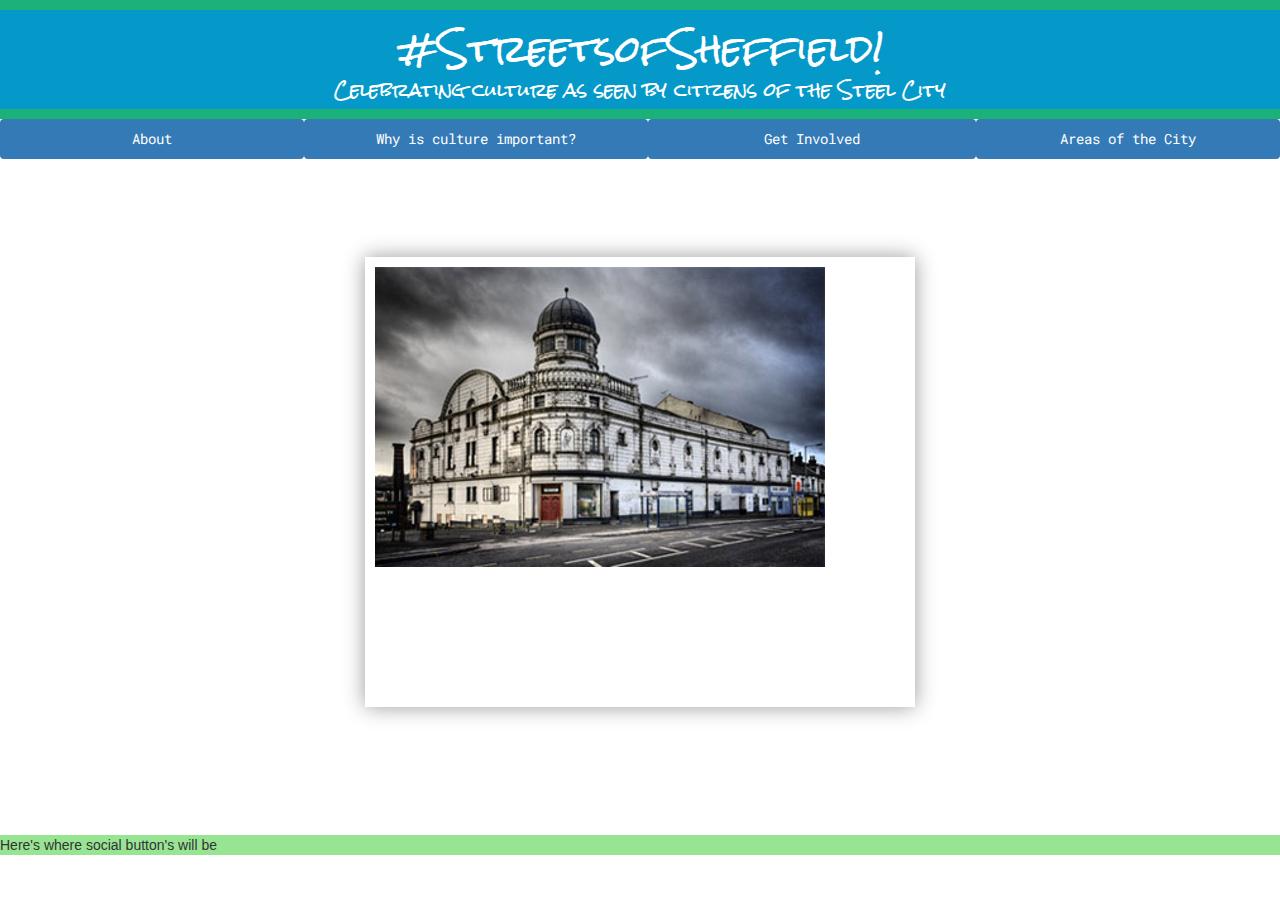
==== index.html @ 3d8c5b1f "set up home page and slideshow css and jquery" ====
<!DOCTYPE html>
	<html>
		<head>
			<title>Streets of Sheffield</title>
				<link href="dist/css/bootstrap.css" rel="stylesheet">
				<link href="stylesheets/main.css" type="text/css" rel="stylesheet"
				>
				<script src="js/jquery-1.11.3.min.js"></script>
				<script src="js/main.js"></script>
				<meta name="viewport" content="width=device-width, initial-scale=1.0">
				<link href='https://fonts.googleapis.com/css?family=Rock+Salt' rel='stylesheet' type='text/css'>
				<link href='https://fonts.googleapis.com/css?family=Roboto+Mono:400,400italic' rel='stylesheet' type='text/css'>
		</head>
		<body>
			<div class="banner">
				<h1>#StreetsofSheffield!</h1>
					<h4>Celebrating culture as seen by citizens of the Steel City</h4>
			</div>
			<div class="navigation">
				<ul class="nav nav-pills nav-justified">
					<li role="presentation" class="active"><a href="#">About</a></li>
					<li role="presentation" class="active"><a href="#">Why is culture important?</a></li>
					<li role="presentation" class="active"><a href="#">Get Involved</a></li>
					<li role="presentation" class="active"><a href="#">Areas of the City</a></li>
				</ul>
			</div>
			<div class="jumbotron">
				<div id="slideshow">
					<div>
						<img src="images/the_abbeydale_picturehouse.jpg">
					</div>
					<div>
						<img src="images/charles_st.jpg">
					</div>
					<div>
						<img src="images/city_centre.jpg">
					</div>
					<div>
						<img src="images/crookes_park.jpg">
					</div>
					<div>
						<img src="images/endcliffe_park.jpg">
					</div>
				</div>
			</div>
			<div class="footer">
				<p>Here's where social button's will be</p>
			</div>
		<script>
		$("#slideshow > div:gt(0)").hide();

		setInterval (function() {
			$('#slideshow > div:first')
			.fadeOut (1000)
			.next()
			.fadeIn (1000)
			.end()
			.appendTo('#slideshow');
		}, 3000);
		</script>
		</body>
	</html>
---- stylesheets/main.css ----
.banner {
	background:rgba(5,153,202,1);
	font-family: Rock Salt, verdana, sans-serif;
	text-align: center;
	color: white;
	border-bottom: 10px solid rgba(48,204,40,0.5);
	border-top: 10px solid rgba(48,204,40,0.5)
}
.navigation {
	font-family: Roboto Mono, verdana, sans-serif;
	text-align: center;
	padding-left: 10px
	padding-right: 10px;
	color:white;
	border-radius:20px;
}
.jumbotron {
	background: white;
}
.footer {
	background: rgba(48,204,40,0.5);
}
#slideshow {
	margin:50px auto;
	position: relative;
	width: 550px;
	height: 450px;
	padding:10px;
	box-shadow:0 0 20px rgba(0,0,0,0.4);
}
/*with website proper, I think images need to be stored and resized.
free photo editing software? gimp?*/
#slideshow > div {
	position: absolute;
	top: 10px;
	left: 10px;
	right: 10px;
	bottom: 10px;
}
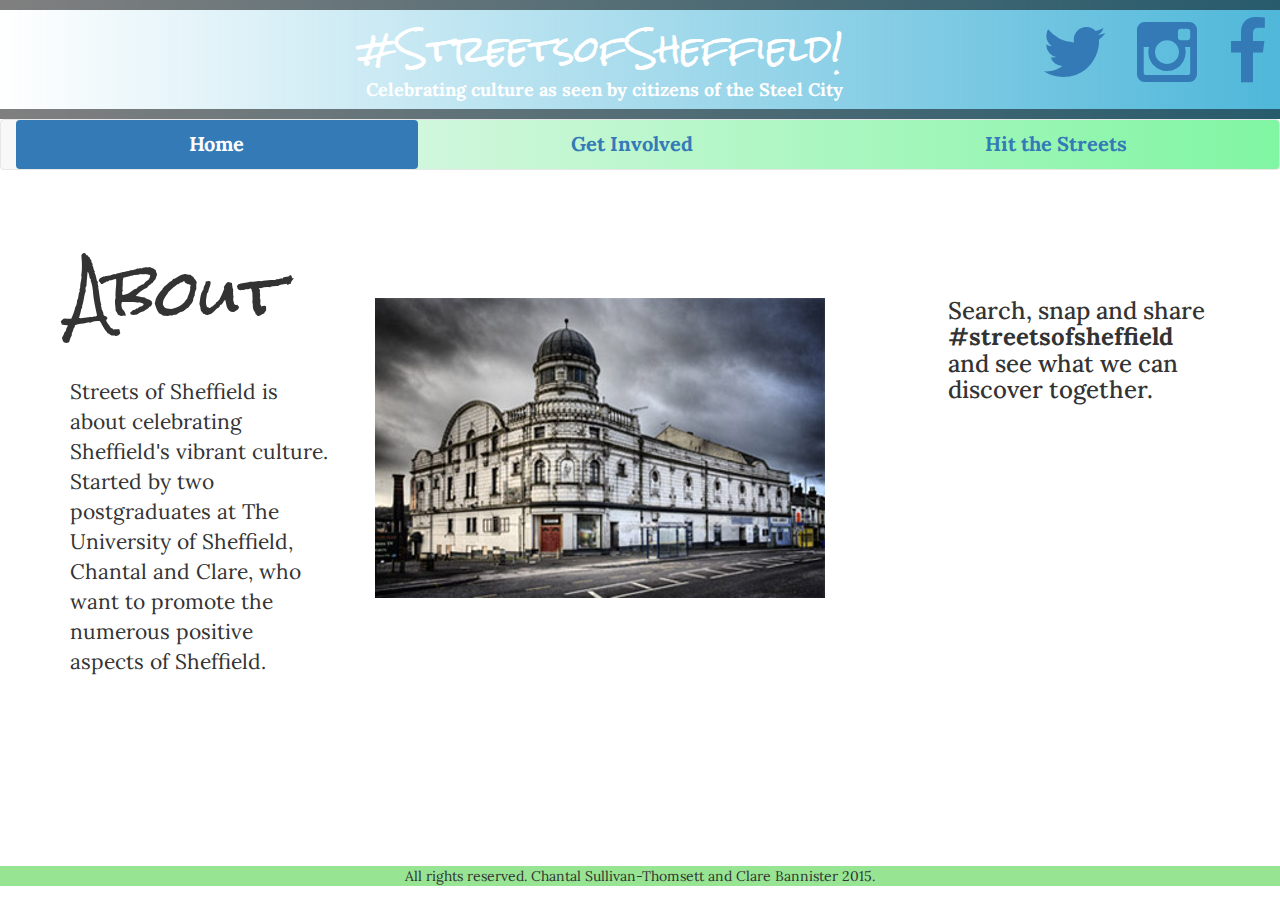
==== commit 0d2c464d: "re-doing the homepage" ====
--- a/index.html
+++ b/index.html
@@ -3,48 +3,95 @@
 		<head>
 			<title>Streets of Sheffield</title>
 				<link href="dist/css/bootstrap.css" rel="stylesheet">
+				<link href="font-awesome-4.4.0/css/font-awesome.css" rel="stylesheet">
 				<link href="stylesheets/main.css" type="text/css" rel="stylesheet"
 				>
 				<script src="js/jquery-1.11.3.min.js"></script>
 				<script src="js/main.js"></script>
 				<meta name="viewport" content="width=device-width, initial-scale=1.0">
 				<link href='https://fonts.googleapis.com/css?family=Rock+Salt' rel='stylesheet' type='text/css'>
-				<link href='https://fonts.googleapis.com/css?family=Roboto+Mono:400,400italic' rel='stylesheet' type='text/css'>
-		</head>
+				<link href='https://fonts.googleapis.com/css?family=Lora:400,700' rel='stylesheet' type='text/css'>
+			</head>
+
 		<body>
 			<div class="banner">
-				<h1>#StreetsofSheffield!</h1>
-					<h4>Celebrating culture as seen by citizens of the Steel City</h4>
+				<div class="row">
+					<div class="col-md-8">
+						<div>
+							<h1 align="right">#StreetsofSheffield!</h1>
+								<h4 align="right"><strong>Celebrating culture as seen by citizens of the Steel City</strong></h4>
+						</div>
+					</div>
+					<div class="col-md-4">
+						<div id="social">
+
+							<a class="btn btn-social-icon btn-twitter" href="https://twitter.com/streetsofsheff?lang=en-gb">
+  								<span class="fa fa-twitter fa-5x"></span>
+							</a>
+							<a class="btn btn-social-icon btn-instagram" href="https://instagram.com/streetsofsheffield/">
+								<span class="fa fa-instagram fa-5x"></span>
+							</a>
+							<a class="btn btn-social-icon btn-facebook" href="https://www.facebook.com/streetsofsheffield">
+								<span class="fa fa-facebook fa-5x"></span>
+							</a>
+
+  						</div>
+  					</div>
+  				</div>
 			</div>
-			<div class="navigation">
-				<ul class="nav nav-pills nav-justified">
-					<li role="presentation" class="active"><a href="#">About</a></li>
-					<li role="presentation" class="active"><a href="#">Why is culture important?</a></li>
-					<li role="presentation" class="active"><a href="#">Get Involved</a></li>
-					<li role="presentation" class="active"><a href="#">Areas of the City</a></li>
-				</ul>
-			</div>
+
+			<nav class="navbar navbar-default" role="navigation">
+				<div class="container-fluid">
+					<ul class="nav nav-pills nav-justified">
+ 						<li role="presentation" class="active"><a href="index.html">Home</a></li>
+  						<li role="presentation"><a href="#">Get Involved</a></li>
+  						<li role="presentation"><a href="#">Hit the Streets</a></li>
+					</ul>
+				</div>
+			</nav>
+
 			<div class="jumbotron">
-				<div id="slideshow">
-					<div>
-						<img src="images/the_abbeydale_picturehouse.jpg">
-					</div>
-					<div>
-						<img src="images/charles_st.jpg">
-					</div>
-					<div>
-						<img src="images/city_centre.jpg">
-					</div>
-					<div>
-						<img src="images/crookes_park.jpg">
-					</div>
-					<div>
-						<img src="images/endcliffe_park.jpg">
+				<div class="container">
+					<div class="row">
+						<div class="col-md-3">
+							<div>
+								<h1>About</h1>
+									<br>
+									<br>
+									<p>Streets of Sheffield is about celebrating Sheffield's vibrant culture. Started by two postgraduates at The University of Sheffield, Chantal and Clare, who want to promote the numerous positive aspects of Sheffield.</p>
+							</div>
+						</div>
+						<div class="col-md-6">
+							<div id="slideshow">
+								<div>
+									<img src="images/the_abbeydale_picturehouse.jpg">
+								</div>
+								<div>
+									<img src="images/charles_st.jpg">
+								</div>
+								<div>
+									<img src="images/city_centre.jpg">
+								</div>
+								<div>
+									<img src="images/crookes_park.jpg">
+								</div>
+								<div>
+									<img src="images/endcliffe_park.jpg">
+								</div>
+							</div>
+						</div>
+						<div class="col-md-3">
+							<div>
+								<br>
+								<br>
+								<h3>Search, snap and share <strong>#streetsofsheffield</strong> and see what we can discover together.</h3>
+							</div>
+						</div>
 					</div>
 				</div>
 			</div>
 			<div class="footer">
-				<p>Here's where social button's will be</p>
+				<p>All rights reserved. Chantal Sullivan-Thomsett and Clare Bannister 2015.</p>
 			</div>
 		<script>
 		$("#slideshow > div:gt(0)").hide();
--- a/stylesheets/main.css
+++ b/stylesheets/main.css
@@ -1,24 +1,41 @@
 .banner {
-	background:rgba(5,153,202,1);
-	font-family: Rock Salt, verdana, sans-serif;
+	text-align:right;
+	background: -webkit-linear-gradient(left, rgba(0,0,0,0), rgba(5,153,202,0.7)); /* For Safari 5.1 to 6.0 */
+    background: -o-linear-gradient(right, rgba(0,0,0,0), rgba(5,153,202,0.7)); /* For Opera 11.1 to 12.0 */
+    background: -moz-linear-gradient(right, rgba(0,0,0,0), rgba(5,153,202,0.7)); /* For Firefox 3.6 to 15 */
+    background: linear-gradient(to right, rgba(0,0,0,0), rgba(5,153,202,0.7));
+    border-bottom: 10px solid rgba(0, 0, 0, 0.5);
+	border-top: 10px solid rgba(0, 0, 0, 0.5);
+}
+h1 {
+	font-family: Rock Salt, Impact, cursive;
+	color:white;
+}
+h4 {
+	font-family:Lora, Trebuchet, cursive;
+	color:white;
+}
+nav {
 	text-align: center;
-	color: white;
-	border-bottom: 10px solid rgba(48,204,40,0.5);
-	border-top: 10px solid rgba(48,204,40,0.5)
+    background: -webkit-linear-gradient(left, rgba(0,0,0,0), rgba(115, 245, 153, 0.9)); /* For Safari 5.1 to 6.0 */
+    background: -o-linear-gradient(right, rgba(0,0,0,0), rgba(115, 245, 153, 0.9)); /* For Opera 11.1 to 12.0 */
+    background: -moz-linear-gradient(right, rgba(0,0,0,0), rgba(115, 245, 153, 0.9)); /* For Firefox 3.6 to 15 */
+    background: linear-gradient(to right, rgba(0,0,0,0), rgba(115, 245, 153, 0.9)); /* Standard syntax (must be last) */
 }
-.navigation {
-	font-family: Roboto Mono, verdana, sans-serif;
-	text-align: center;
-	padding-left: 10px
-	padding-right: 10px;
+nav li {
+	font-family:Lora, Trebuchet, cursive;
 	color:white;
-	border-radius:20px;
+	font-weight: bold;
+	font-size:20px;
 }
 .jumbotron {
 	background: white;
+	font-family:Lora, Trebuchet, cursive;
 }
 .footer {
 	background: rgba(48,204,40,0.5);
+	font-family:Lora, Trebuchet cursive;
+	text-align: center;
 }
 #slideshow {
 	margin:50px auto;
@@ -26,7 +43,6 @@
 	width: 550px;
 	height: 450px;
 	padding:10px;
-	box-shadow:0 0 20px rgba(0,0,0,0.4);
 }
 /*with website proper, I think images need to be stored and resized.
 free photo editing software? gimp?*/
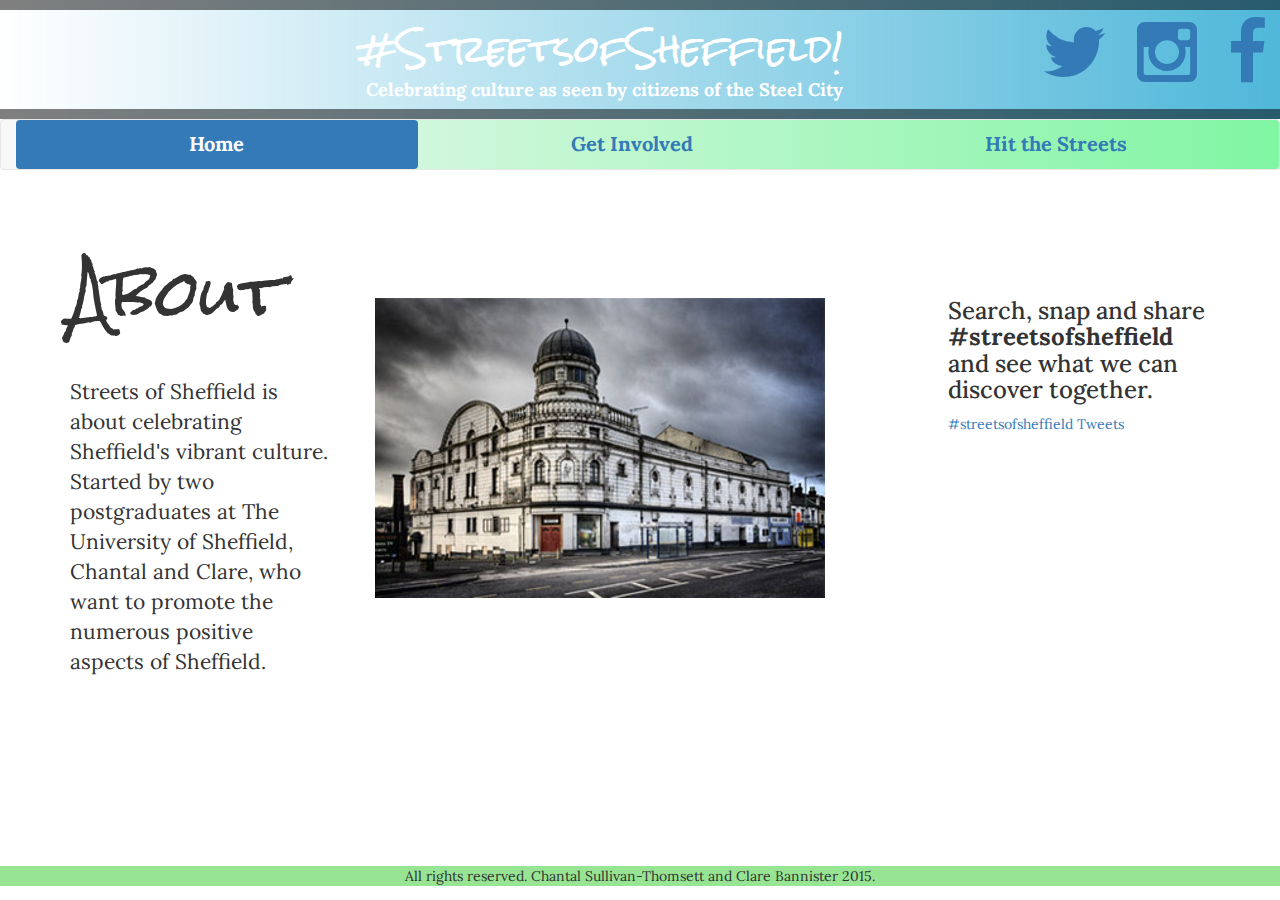
==== commit 171008d7: "finish slideshow and insert widget" ====
--- a/index.html
+++ b/index.html
@@ -44,8 +44,8 @@
 				<div class="container-fluid">
 					<ul class="nav nav-pills nav-justified">
  						<li role="presentation" class="active"><a href="index.html">Home</a></li>
-  						<li role="presentation"><a href="#">Get Involved</a></li>
-  						<li role="presentation"><a href="#">Hit the Streets</a></li>
+  						<li role="presentation"><a href="about.html">Get Involved</a></li>
+  						<li role="presentation"><a href="hitthestreets.html">Hit the Streets</a></li>
 					</ul>
 				</div>
 			</nav>
@@ -64,19 +64,28 @@
 						<div class="col-md-6">
 							<div id="slideshow">
 								<div>
-									<img src="images/the_abbeydale_picturehouse.jpg">
+									<img src="images/the_abbeydale_picturehouse.jpg" class="img-responsive" alt="Responsive image">
 								</div>
 								<div>
-									<img src="images/charles_st.jpg">
+									<img src="images/DSC01962.jpg" class="img-responsive" alt="Responsive image">
 								</div>
 								<div>
-									<img src="images/city_centre.jpg">
+									<img src="images/DSC01987.jpg" class="img-responsive" alt="Responsive image">
 								</div>
 								<div>
-									<img src="images/crookes_park.jpg">
+									<img src="images/DSC01966.jpg" class="img-responsive" alt="Responsive image">
 								</div>
 								<div>
-									<img src="images/endcliffe_park.jpg">
+									<img src="images/DSC01982.jpg" class="img-responsive" alt="Responsive image">
+								</div>
+								<div>
+									<img src="images/DSC01974.jpg" class="img-responsive" alt="Responsive image">
+								</div>
+								<div>
+									<img src="images/DSC02000.jpg" class="img-responsive" alt="Responsive image">
+								</div>
+								<div>
+									<img src="images/DSC01967.jpg" class="img-responsive" alt="Responsive image">
 								</div>
 							</div>
 						</div>
@@ -85,6 +94,9 @@
 								<br>
 								<br>
 								<h3>Search, snap and share <strong>#streetsofsheffield</strong> and see what we can discover together.</h3>
+								<a class="twitter-timeline" href="https://twitter.com/hashtag/streetsofsheffield" data-widget-id="663836290987728897">#streetsofsheffield Tweets</a>
+<script>!function(d,s,id){var js,fjs=d.getElementsByTagName(s)[0],p=/^http:/.test(d.location)?'http':'https';if(!d.getElementById(id)){js=d.createElement(s);js.id=id;js.src=p+"://platform.twitter.com/widgets.js";fjs.parentNode.insertBefore(js,fjs);}}(document,"script","twitter-wjs");</script>
+
 							</div>
 						</div>
 					</div>
@@ -104,6 +116,7 @@
 			.end()
 			.appendTo('#slideshow');
 		}, 3000);
+
 		</script>
 		</body>
 	</html>